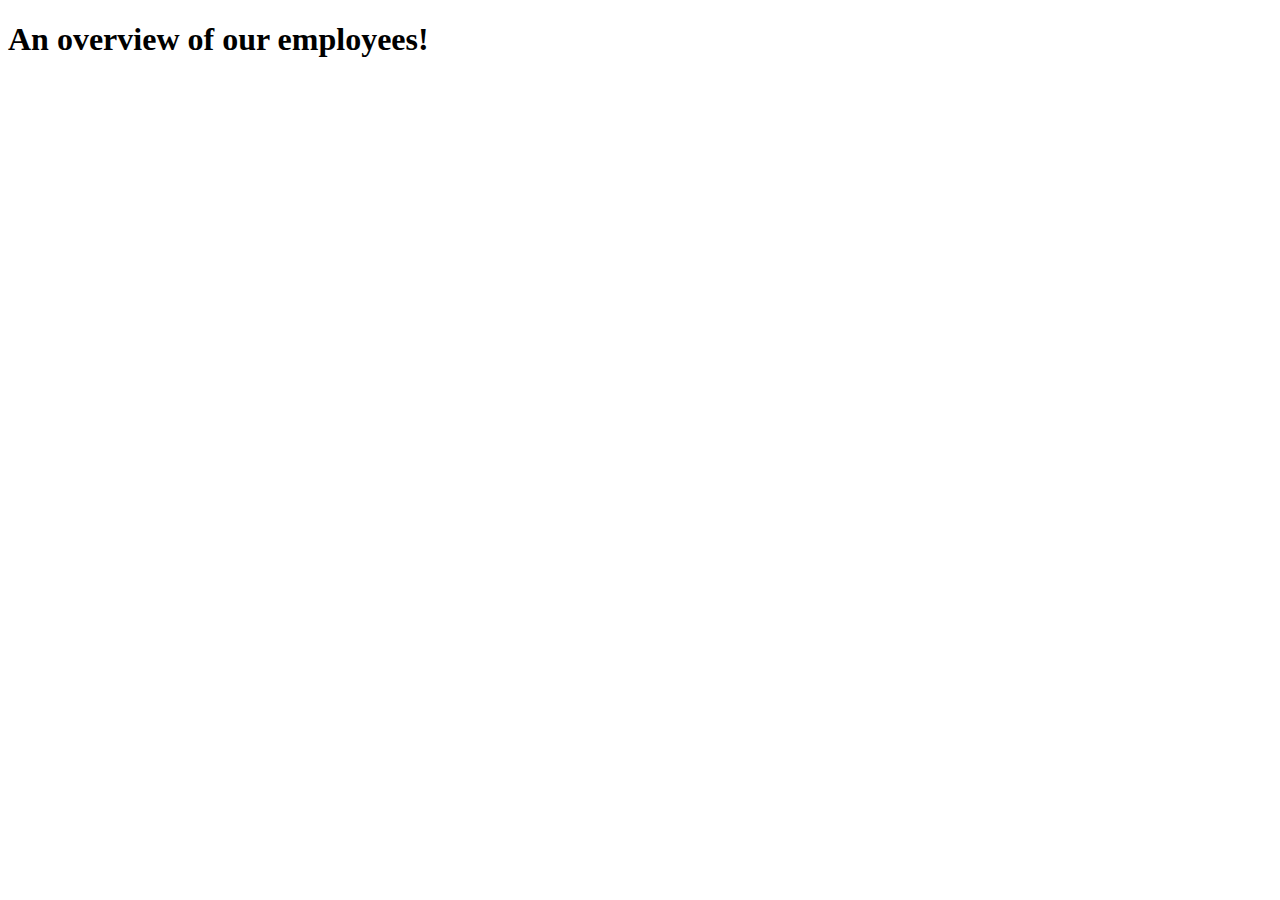
==== src/main/resources/templates/employees.html @ 8cbea569 "employee part somewhat functional" ====
<!DOCTYPE html>
<html lang="en" xmlns:th="www.thymeleaf.org">
<head>
  <meta charset="UTF-8">
  <title>Employees</title>
  <link rel="stylesheet" th:href="@{style.css}"  type="text/css">
</head>
<body>
<h1>An overview of our employees!</h1>

<table>
  <tr>
    <th th:text="ID"/>
    <th th:text="Name"/>
    <th th:text="Job"/>
    <th th:text="Manager"/>
    <th th:text="Hiredate"/>
    <th th:text="Salary"/>
    <th th:text="Commission"/>
    <th th:text="Dept.No."/>
  </tr>
  <tr
         th:if="${employees != null}" th:each="employee : ${employees}">
    <td th:text="${employee.getEID()}"></td>
    <td th:text="${employee.getName()}"></td>
    <td th:text="${employee.getJob()}"></td>
    <td th:text="${employee.getManager()}"></td>
    <td th:text="${employee.getHireDate()}"></td>
    <td th:text="${employee.getSalary()}"></td>
    <td th:text="${employee.getCommission()}"></td>
    <td th:text="${employee.getDepartmentNumber()}"></td>
  </tr>
  <tr th:unless="${employees != null}">
    <td th:text="${employeeToShow[0]}">
    <td th:text="${employeeToShow[1]}">
    <td th:text="${employeeToShow[2]}">
    <td th:text="${employeeToShow[3]}">
    <td th:text="${employeeToShow[4]}">
    <td th:text="${employeeToShow[5]}">
    <td th:text="${employeeToShow[6]}">
    <td th:text="${employeeToShow[7]}">
  </tr>
</table>

</body>
</html>
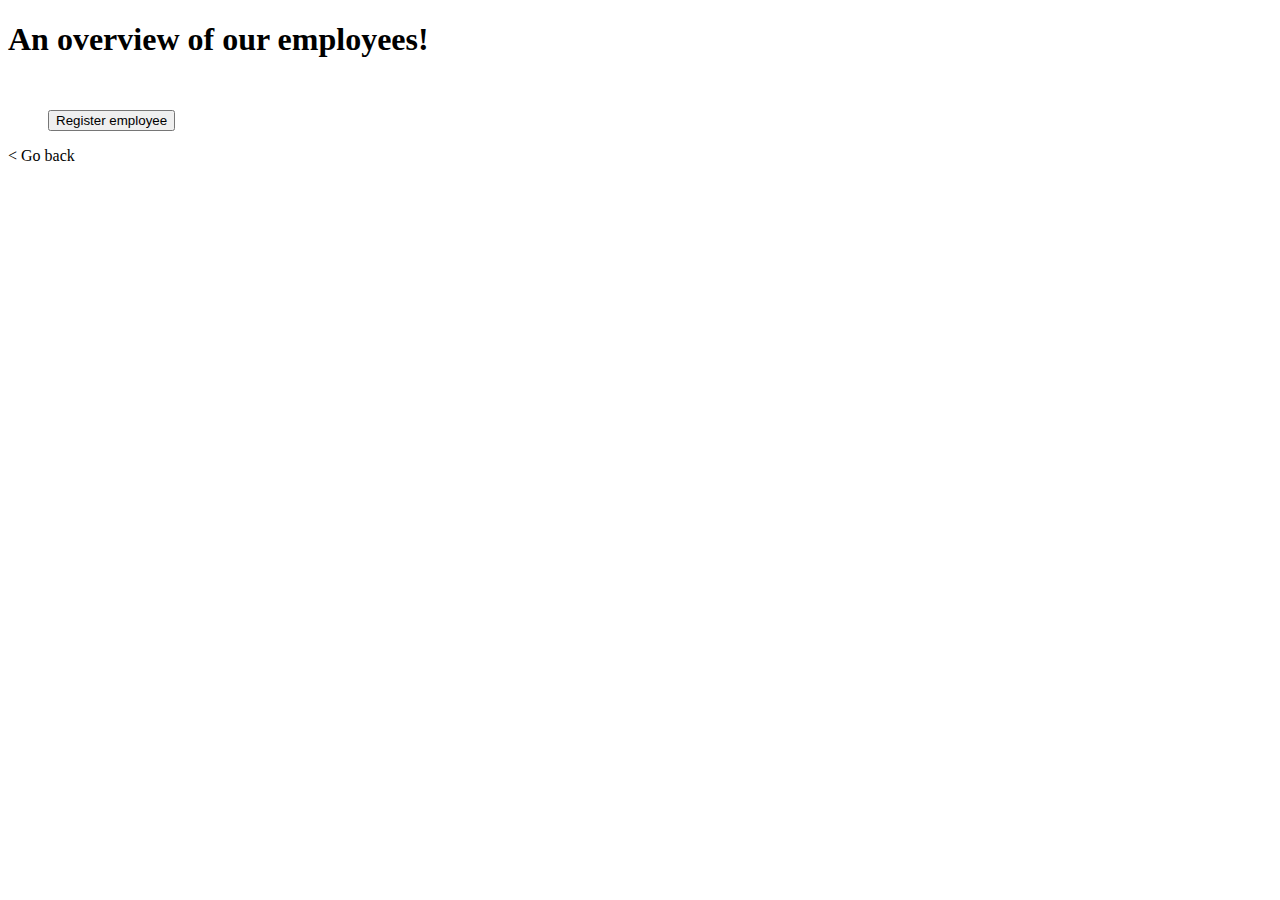
==== commit fc9c6e73: "func_door" ====
--- a/src/main/resources/templates/employees.html
+++ b/src/main/resources/templates/employees.html
@@ -3,7 +3,7 @@
 <head>
   <meta charset="UTF-8">
   <title>Employees</title>
-  <link rel="stylesheet" th:href="@{style.css}"  type="text/css">
+  <link rel="stylesheet" th:href="@{/style.css}"  type="text/css">
 </head>
 <body>
 <h1>An overview of our employees!</h1>
@@ -30,6 +30,8 @@
     <td th:text="${employee.getCommission()}"></td>
     <td th:text="${employee.getDepartmentNumber()}"></td>
   </tr>
+
+
   <tr th:unless="${employees != null}">
     <td th:text="${employeeToShow[0]}">
     <td th:text="${employeeToShow[1]}">
@@ -41,6 +43,13 @@
     <td th:text="${employeeToShow[7]}">
   </tr>
 </table>
+<ul>
+  <form method="GET" th:action="@{/register}">
+    <td><button type="submit">Register employee</button></td>
+  </form>
+</ul>
 
+
+<footer><a th:href="@{/}"> < Go back </a></footer>
 </body>
 </html>
